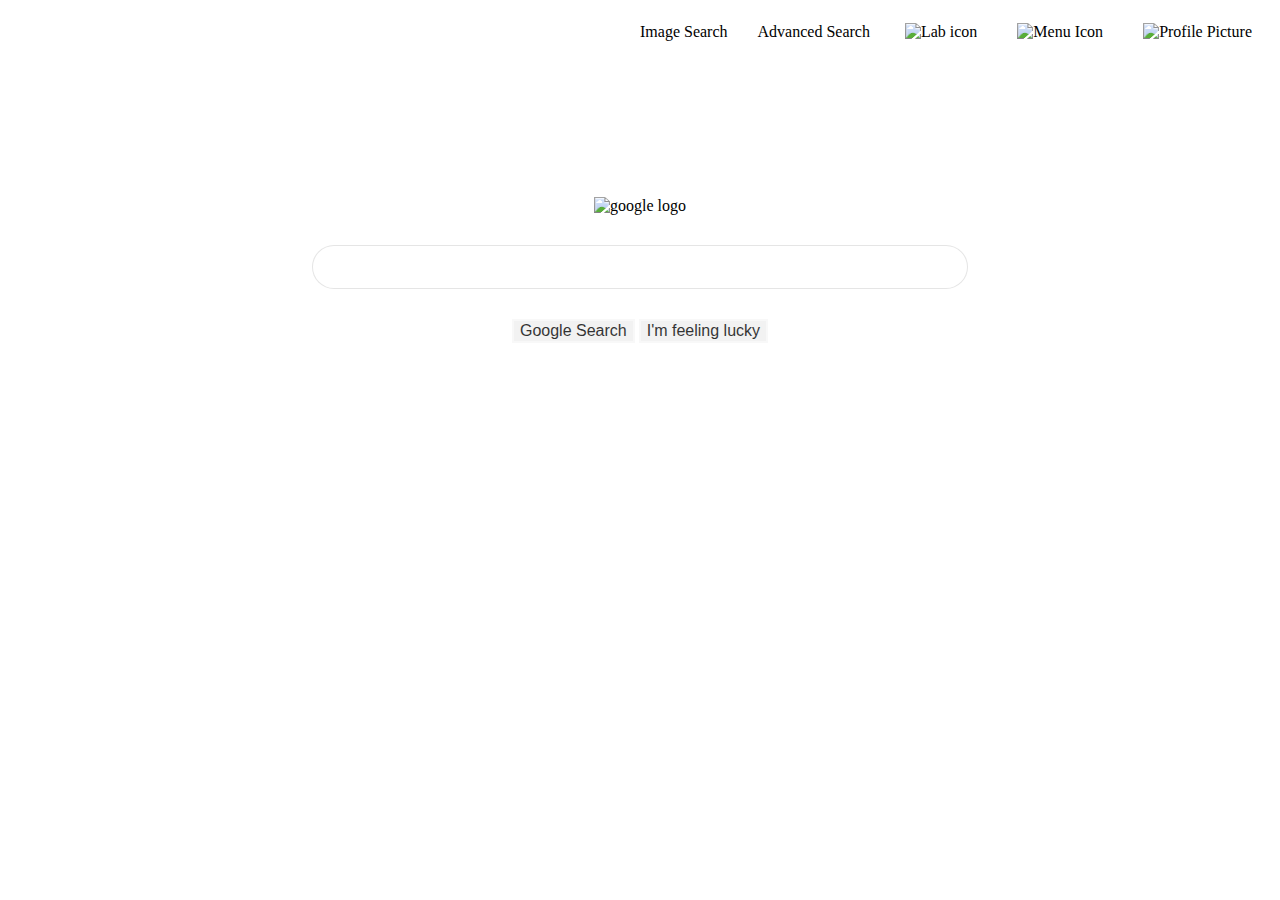
==== index.html @ b81db9fb "Branch changes 4" ====
<!DOCTYPE html>
<html>
    <head>
        <link rel="stylesheet" href="styles.css">
        <header>
            <nav>
                <ul>
                    <a class = "switch-tabs" href="index.html">Image Search </a>
                    <a class = "switch-tabs" href="index.html">Advanced Search </a>
                    <li class="icons">
                        <a href="#"> 
                            <img src = "Images/lab.png" alt="Lab icon" style="width: 20px; height:20px;">
                        </a>
                    </li>
                    <li class="icons" style="border-radius: 80%;">
                        <a href ="#">
                            <img src="Images/button.png" alt ="Menu Icon" style="width: 20px; height:20px;">
                        </a>
                    </li>
                    <li class="icons">
                        <a  href="#">
                            <img src ="Images/profile.png" alt = "Profile Picture" style="width: 50px; height:50px;">
                        </a>
                    </li>
                </ul>
            </nav>
        </header>
    </head>
    <body>
        <div id = "image">
            <img src="Images/googlelogo.png" alt = "google logo" style="margin-top: 125px;">        
            <form action="https://www.google.com/search">
                <input id = "text-area" type="text" name="q" style="width: 650px; height: 40px; margin: 30px; border-radius: 30px;border:1px solid rgba(1,1,1,.1)">
                <br>
                <div>
                    <input class ="search_tabs" type="submit" value="Google Search">
                    <input class ="search_tabs" type="submit" value="I'm feeling lucky">
                </div>
            </form>
        </div>      
    </body>
</html>
---- styles.css ----
nav ul {
  display: flex;
  list-style-type: none;
  justify-content: right;
  margin-top: 5px;
}


nav ul li, a {
  margin: 5px;
}

.search_tabs {
  background-color: #efefef;
  border: 2px solid rgba(255, 255, 255, 0.5);
  font-size: medium;
  opacity: 0.8;
}

a {
  text-decoration: none;
  color: black;
}

.icons, .switch-tabs {
  display: inline-block;
  padding: 10px;
}

.icons:hover {
  background-color:rgba(100, 100, 100, 1)
}

.switch-tabs:hover {
  text-decoration: underline;
}

body {
  text-align: center;
}

form {
  position: relative
}

.text-area {
  position: absolute;
  padding-left: 15px;
  padding-right: 15px;
}
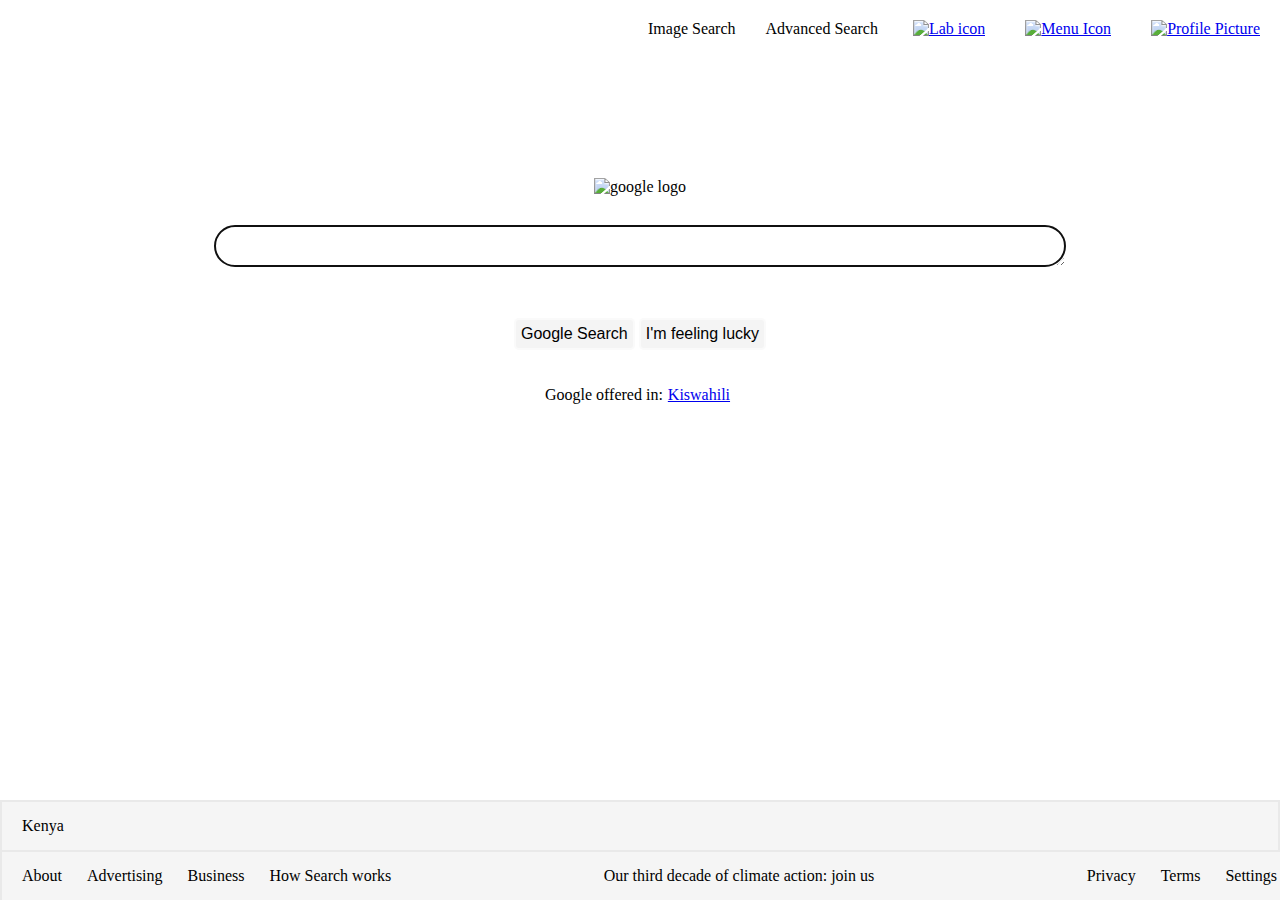
==== commit eefaaab1: "Branch added 5" ====
--- a/index.html
+++ b/index.html
@@ -30,13 +30,57 @@
         <div id = "image">
             <img src="Images/googlelogo.png" alt = "google logo" style="margin-top: 125px;">        
             <form action="https://www.google.com/search">
-                <input id = "text-area" type="text" name="q" style="width: 650px; height: 40px; margin: 30px; border-radius: 30px;border:1px solid rgba(1,1,1,.1)">
+                
+                <div style="position: relative;">
+                    <textarea id = "text-area" type="text" name="q" autofocus> </textarea>
+                </div>
+                <div id = "search-icons">
+                    <div>
+                        <img  class ="pics" src="Images/lens.png" >
+                    </div>
+                    <div>
+                        <img  class ="pics" src="Images/mic.png">
+                        <img  class ="pics" src="Images/camera.png">
+                    </div>
+                    
+                </div>
                 <br>
                 <div>
-                    <input class ="search_tabs" type="submit" value="Google Search">
-                    <input class ="search_tabs" type="submit" value="I'm feeling lucky">
+                <input class ="search_tabs" type="submit" value="Google Search">
+                <input class ="search_tabs" type="submit" value="I'm feeling lucky">
+                </div>
+                <br><br>
+                <div>
+                    Google offered in:<a href="#">Kiswahili</a>
                 </div>
             </form>
-        </div>      
+        </div>   
+        <footer>
+            <div style="text-align: left; padding-left:20px;">
+                Kenya
+            </div>
+            <div id = bottom_footer_div>
+                <div>
+                    <ul style="text-align: left;">
+                        <li><a class="footer_links">About</a></li>
+                        <li><a class="footer_links">Advertising</a></li>
+                        <li><a class="footer_links">Business</a></li>
+                        <li><a class="footer_links">How Search works</a></li>
+                    </ul>
+                </div>
+                <div>
+                    <ul style="text-align: center;">
+                        <li><a class="footer_links">Our third decade of climate action: join us</a></li>
+                    </ul>
+                </div>
+                <div>
+                    <ul>
+                        <li><a class="footer_links">Privacy</a></li>
+                        <li><a class="footer_links">Terms</a></li>
+                        <li><a class="footer_links">Settings</a></li>
+                    </ul>
+                </div>              
+            </div>
+        </footer>   
     </body>
 </html>--- a/styles.css
+++ b/styles.css
@@ -1,3 +1,10 @@
+* {
+  margin: 0;
+  border: 0;
+  padding:0;
+}
+
+
 nav ul {
   display: flex;
   list-style-type: none;
@@ -10,21 +17,12 @@
   margin: 5px;
 }
 
-.search_tabs {
-  background-color: #efefef;
-  border: 2px solid rgba(255, 255, 255, 0.5);
-  font-size: medium;
-  opacity: 0.8;
-}
-
-a {
-  text-decoration: none;
-  color: black;
-}
 
 .icons, .switch-tabs {
   display: inline-block;
   padding: 10px;
+  text-decoration: none;
+  color: black;
 }
 
 .icons:hover {
@@ -43,11 +41,90 @@
   position: relative
 }
 
-.text-area {
+textarea {
+  width: 650px; 
+  height: 40px; 
+  line-height: 40px;
+  margin: 30px; 
+  border-radius: 30px;
+  border:1px solid rgba(1,1,1,.1);
+  padding-left: 50px;
+  padding-right: 150px;
+}
+
+#search-icons {
   position: absolute;
-  padding-left: 15px;
+  display: flex;
+  justify-content: space-between;
+  top: 40px;
+  left: 360px;
+  display: flex;
+  width: 820px;
+  height: 50px;
+}
+
+.pics {
+  width: 15px;
+  height: 15px;
+  padding-right: 10px;
+}
+
+.search_tabs {
+  background-color: #f4f4f4;
+  border: 2px solid rgba(255, 255, 255, 0.5);
+  border-radius: 5px;
+  font-size: medium;
+  padding: 5px;
+}
+
+.search_tabs:hover {
+  border: 2px solid #e9e9e9;
+}
+
+#text-area:hover {
+  cursor: pointer;
+
+}
+
+#text-area:focus {
+  border: #efefef;
+  resize: vertical;
+}
+
+
+footer {
+  background-color: #f5f5f5;
+  position:fixed;
+  bottom: 0;
+  width: 100%;
+}
+
+
+footer > div{
+  border: 2px solid #e9e9e9;
+  padding: 15px;
+  border-bottom: 0;
+}
+
+footer div ul {
+  display: flex;
+  list-style-type: none;
+}
+
+
+footer div ul li {
   padding-right: 15px;
 }
 
 
+.footer_links:hover {
+  text-decoration: underline;
+}
 
+
+#bottom_footer_div {
+  display: flex;
+  justify-content: space-between;
+  width: 100%;
+  margin: 0;
+}
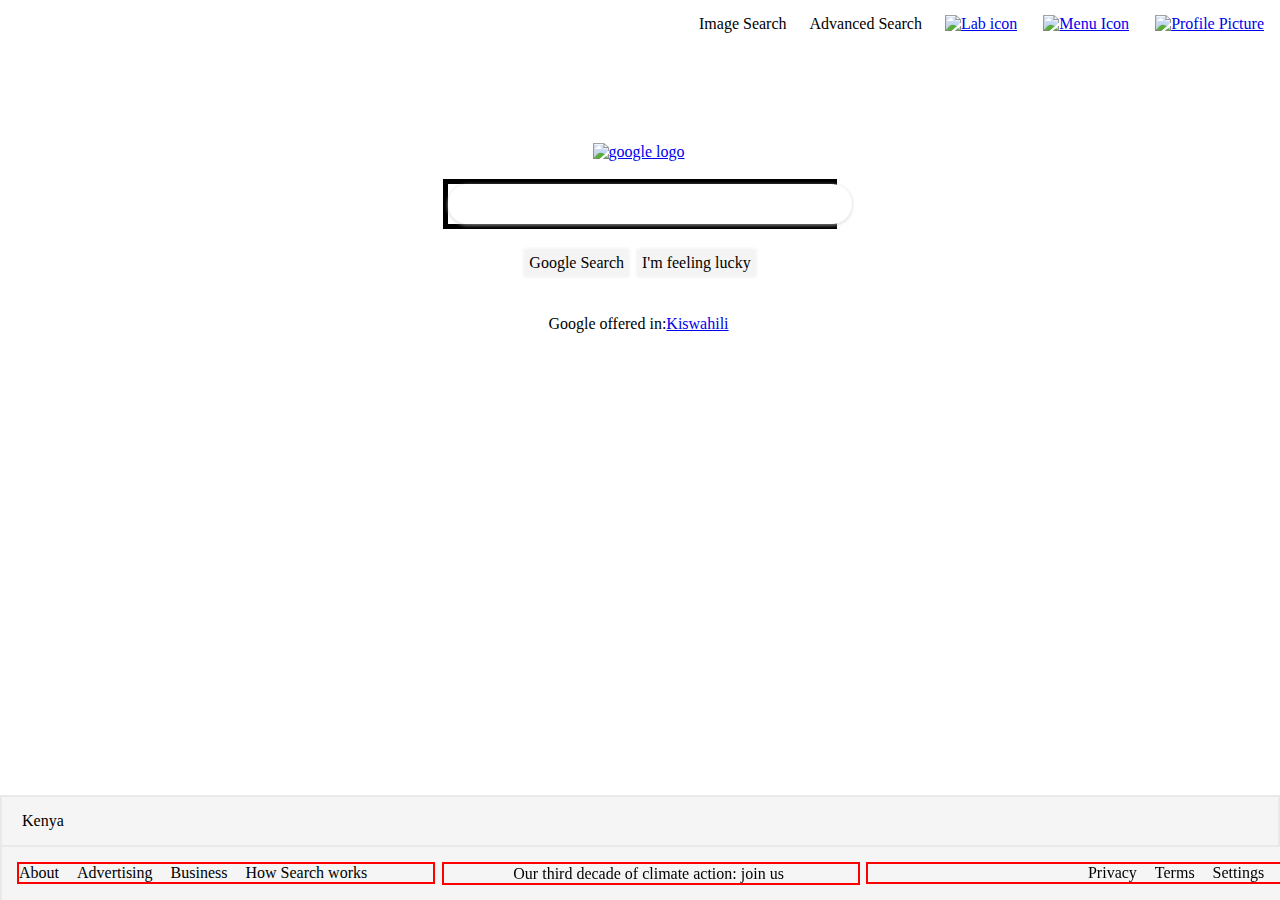
==== commit cff1eba2: "Branch amendments next step making it responsive" ====
--- a/index.html
+++ b/index.html
@@ -9,17 +9,17 @@
                     <a class = "switch-tabs" href="index.html">Advanced Search </a>
                     <li class="icons">
                         <a href="#"> 
-                            <img src = "Images/lab.png" alt="Lab icon" style="width: 20px; height:20px;">
+                            <img src = "Images/lab.png" title = "Search labs" alt="Lab icon" style="width: 20px; height:20px;">
                         </a>
                     </li>
-                    <li class="icons" style="border-radius: 80%;">
+                    <li class="icons">
                         <a href ="#">
-                            <img src="Images/button.png" alt ="Menu Icon" style="width: 20px; height:20px;">
+                            <img src="Images/button.png" title = "Google apps" alt ="Menu Icon" style="width: 20px; height:20px;">
                         </a>
                     </li>
                     <li class="icons">
                         <a  href="#">
-                            <img src ="Images/profile.png" alt = "Profile Picture" style="width: 50px; height:50px;">
+                            <img src ="Images/profile.png" title = "Google account" alt = "Profile Picture" style="width: 20px; height:20px;">
                         </a>
                     </li>
                 </ul>
@@ -28,26 +28,29 @@
     </head>
     <body>
         <div id = "image">
-            <img src="Images/googlelogo.png" alt = "google logo" style="margin-top: 125px;">        
+            <a href= "https://www.google.com/search">
+                <img src="Images/googlelogo.png" alt = "google logo" style="margin-top: 100px;"> 
+            </a>   
+            <br><br>    
             <form action="https://www.google.com/search">
-                
-                <div style="position: relative;">
-                    <textarea id = "text-area" type="text" name="q" autofocus> </textarea>
-                </div>
-                <div id = "search-icons">
-                    <div>
-                        <img  class ="pics" src="Images/lens.png" >
+                <div style = "width: 30%; margin: auto; border: 5px solid black;position: relative;">
+                    <div >
+                        <input id ="text-area" type="text" name="q" autofocus>
                     </div>
-                    <div>
-                        <img  class ="pics" src="Images/mic.png">
-                        <img  class ="pics" src="Images/camera.png">
+                    <div id = "search-icons">
+                        <div>
+                            <img  class ="pics" src="Images/lens.png" >
+                        </div>
+                        <div>
+                            <img  class ="pics" src="Images/mic.png">
+                            <img  class ="pics" src="Images/camera.png">
+                        </div>
                     </div>
-                    
                 </div>
                 <br>
                 <div>
-                <input class ="search_tabs" type="submit" value="Google Search">
-                <input class ="search_tabs" type="submit" value="I'm feeling lucky">
+                    <input class ="search_tabs" type="submit" value="Google Search">
+                    <input class ="search_tabs" type="submit" value="I'm feeling lucky">
                 </div>
                 <br><br>
                 <div>
@@ -61,7 +64,7 @@
             </div>
             <div id = bottom_footer_div>
                 <div>
-                    <ul style="text-align: left;">
+                    <ul style="justify-content: flex-start;">
                         <li><a class="footer_links">About</a></li>
                         <li><a class="footer_links">Advertising</a></li>
                         <li><a class="footer_links">Business</a></li>
@@ -69,12 +72,14 @@
                     </ul>
                 </div>
                 <div>
-                    <ul style="text-align: center;">
-                        <li><a class="footer_links">Our third decade of climate action: join us</a></li>
+                    <ul style="justify-content: center;">
+                        <li><a class="footer_links">
+                            <img src="Images/leaf.png" style="width: 10px; height:15px;">
+                            Our third decade of climate action: join us</a></li>
                     </ul>
                 </div>
                 <div>
-                    <ul>
+                    <ul style="justify-content: flex-end;">
                         <li><a class="footer_links">Privacy</a></li>
                         <li><a class="footer_links">Terms</a></li>
                         <li><a class="footer_links">Settings</a></li>
--- a/styles.css
+++ b/styles.css
@@ -2,6 +2,7 @@
   margin: 0;
   border: 0;
   padding:0;
+  font-family: "product-sans";
 }
 
 
@@ -9,12 +10,13 @@
   display: flex;
   list-style-type: none;
   justify-content: right;
+  align-items: center;
   margin-top: 5px;
 }
 
 
 nav ul li, a {
-  margin: 5px;
+  margin-right: 3px;
 }
 
 
@@ -26,7 +28,8 @@
 }
 
 .icons:hover {
-  background-color:rgba(100, 100, 100, 1)
+  background-color:rgba(100, 100, 100, 1);
+  border-radius:50%;
 }
 
 .switch-tabs:hover {
@@ -41,26 +44,35 @@
   position: relative
 }
 
-textarea {
-  width: 650px; 
+#text-area {
+  width: 74%; 
   height: 40px; 
   line-height: 40px;
-  margin: 30px; 
-  border-radius: 30px;
+  border-radius: 20px;
   border:1px solid rgba(1,1,1,.1);
+  overflow: hidden;
   padding-left: 50px;
-  padding-right: 150px;
+  padding-right: 70px;
+}
+
+
+#text-area:focus {
+  outline: none;
+  box-shadow: 0 1px 3px 1px rgba(201, 201, 201, 0.5);
 }
 
 #search-icons {
   position: absolute;
   display: flex;
+  width: 100%;
   justify-content: space-between;
-  top: 40px;
-  left: 360px;
+  align-items: center;
+  padding-left: 20px;
+  top: 0;
+  left: 0;
   display: flex;
-  width: 820px;
-  height: 50px;
+  width: 95%;
+  height: 100%;
 }
 
 .pics {
@@ -109,6 +121,7 @@
 footer div ul {
   display: flex;
   list-style-type: none;
+  border: 2px solid red;
 }
 
 
@@ -123,8 +136,12 @@
 
 
 #bottom_footer_div {
-  display: flex;
+  display: inline-flex;
   justify-content: space-between;
-  width: 100%;
-  margin: 0;
+  width: 99%;
 }
+
+
+#bottom_footer_div > * {
+  flex-basis: 33%;
+}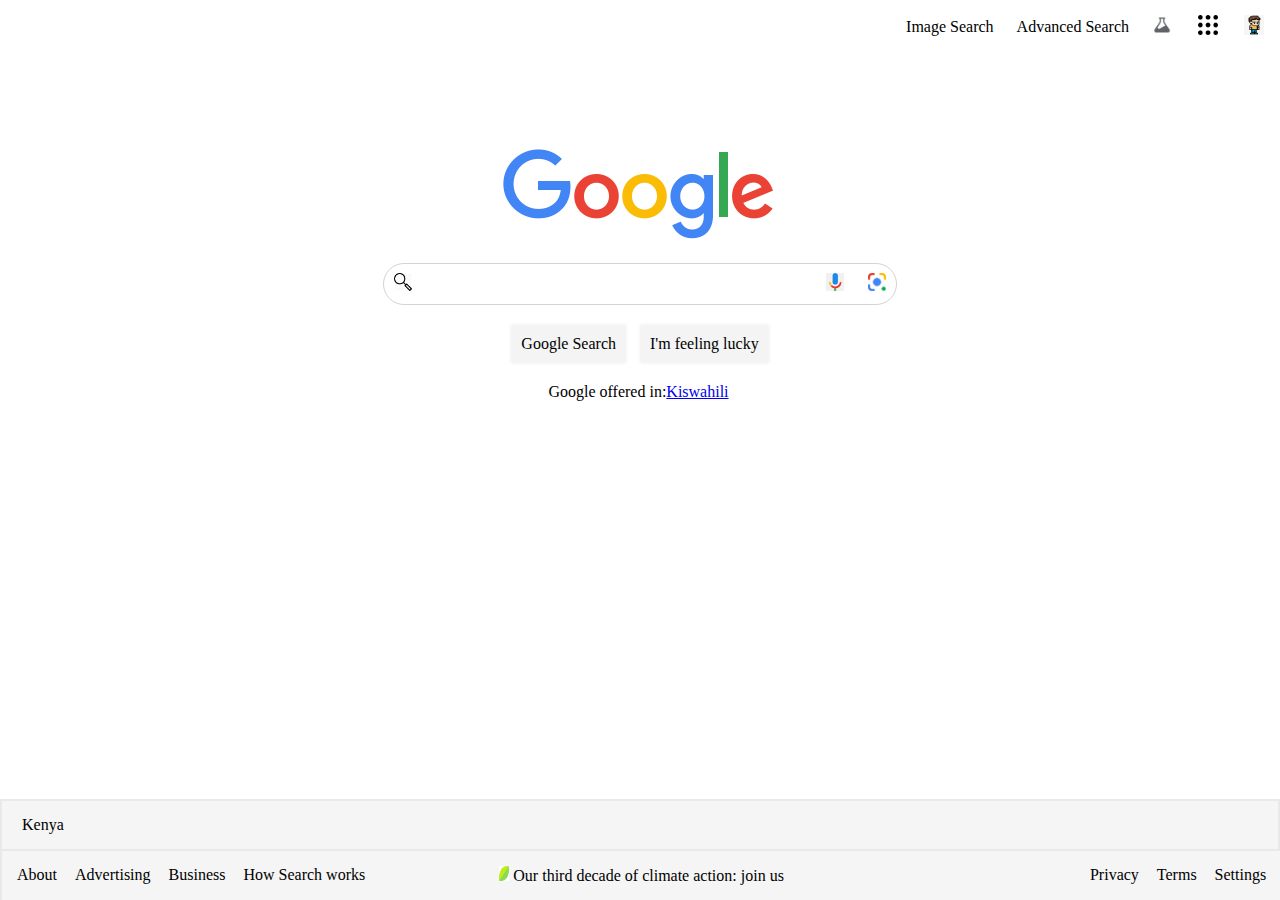
==== commit 3eb7cd64: "completed google search page" ====
--- a/index.html
+++ b/index.html
@@ -1,6 +1,7 @@
 <!DOCTYPE html>
 <html>
     <head>
+        <title>Search</title>
         <link rel="stylesheet" href="styles.css">
         <header>
             <nav>
@@ -33,26 +34,24 @@
             </a>   
             <br><br>    
             <form action="https://www.google.com/search">
-                <div style = "width: 30%; margin: auto; border: 5px solid black;position: relative;">
-                    <div >
-                        <input id ="text-area" type="text" name="q" autofocus>
+                <div id= "input_div">
+                    <div>
+                        <img  class ="pics" src="Images/lens.png" >
                     </div>
-                    <div id = "search-icons">
-                        <div>
-                            <img  class ="pics" src="Images/lens.png" >
-                        </div>
-                        <div>
-                            <img  class ="pics" src="Images/mic.png">
-                            <img  class ="pics" src="Images/camera.png">
-                        </div>
+                    <div id ="text-area">
+                        <input id="input-area" type="text" name="q" autofocus>
+                    </div>
+                    <div>
+                        <img  class ="pics" src="Images/mic.png" title="Search by Voice">
+                        <img  class ="pics" src="Images/camera.png" title="Search by Image">
                     </div>
                 </div>
                 <br>
-                <div>
+                <div style="display:flex; gap: 10px; justify-content: center;">
                     <input class ="search_tabs" type="submit" value="Google Search">
                     <input class ="search_tabs" type="submit" value="I'm feeling lucky">
                 </div>
-                <br><br>
+                <br>
                 <div>
                     Google offered in:<a href="#">Kiswahili</a>
                 </div>
--- a/styles.css
+++ b/styles.css
@@ -40,67 +40,60 @@
   text-align: center;
 }
 
-form {
-  position: relative
-}
-
-#text-area {
-  width: 74%; 
-  height: 40px; 
-  line-height: 40px;
-  border-radius: 20px;
-  border:1px solid rgba(1,1,1,.1);
-  overflow: hidden;
-  padding-left: 50px;
-  padding-right: 70px;
+#input_div {
+  width: 40vw;
+  height: 40px;
+  margin: auto;
+  border-radius: 50px;
+  border: 1px solid lightgrey;
+  display: flex;
+  justify-content: center;
+  align-items: center;
 }
 
 
-#text-area:focus {
-  outline: none;
-  box-shadow: 0 1px 3px 1px rgba(201, 201, 201, 0.5);
+.pics {
+  width: 18px;
+  height: 18px;
+  padding: 10px;
 }
 
-#search-icons {
-  position: absolute;
-  display: flex;
-  width: 100%;
-  justify-content: space-between;
-  align-items: center;
-  padding-left: 20px;
-  top: 0;
-  left: 0;
-  display: flex;
-  width: 95%;
-  height: 100%;
+
+#input_div > #text-area {
+  flex-grow: 1;
 }
 
-.pics {
-  width: 15px;
-  height: 15px;
-  padding-right: 10px;
+
+#input_div:hover {
+  box-shadow: 0 0 3px 2px rgba(100, 100, 100, 1);
 }
+
+#input-area {
+  height: 40px; 
+  width: 100%;
+  line-height: 50px;
+  font-size: large;
+  border:none;
+  flex-grow: 1;
+}
+
+
+input:focus {
+  outline: none;
+}
+
 
 .search_tabs {
   background-color: #f4f4f4;
   border: 2px solid rgba(255, 255, 255, 0.5);
   border-radius: 5px;
   font-size: medium;
-  padding: 5px;
+  padding: 10px;
 }
+
 
 .search_tabs:hover {
   border: 2px solid #e9e9e9;
-}
-
-#text-area:hover {
-  cursor: pointer;
-
-}
-
-#text-area:focus {
-  border: #efefef;
-  resize: vertical;
 }
 
 
@@ -121,7 +114,6 @@
 footer div ul {
   display: flex;
   list-style-type: none;
-  border: 2px solid red;
 }
 
 
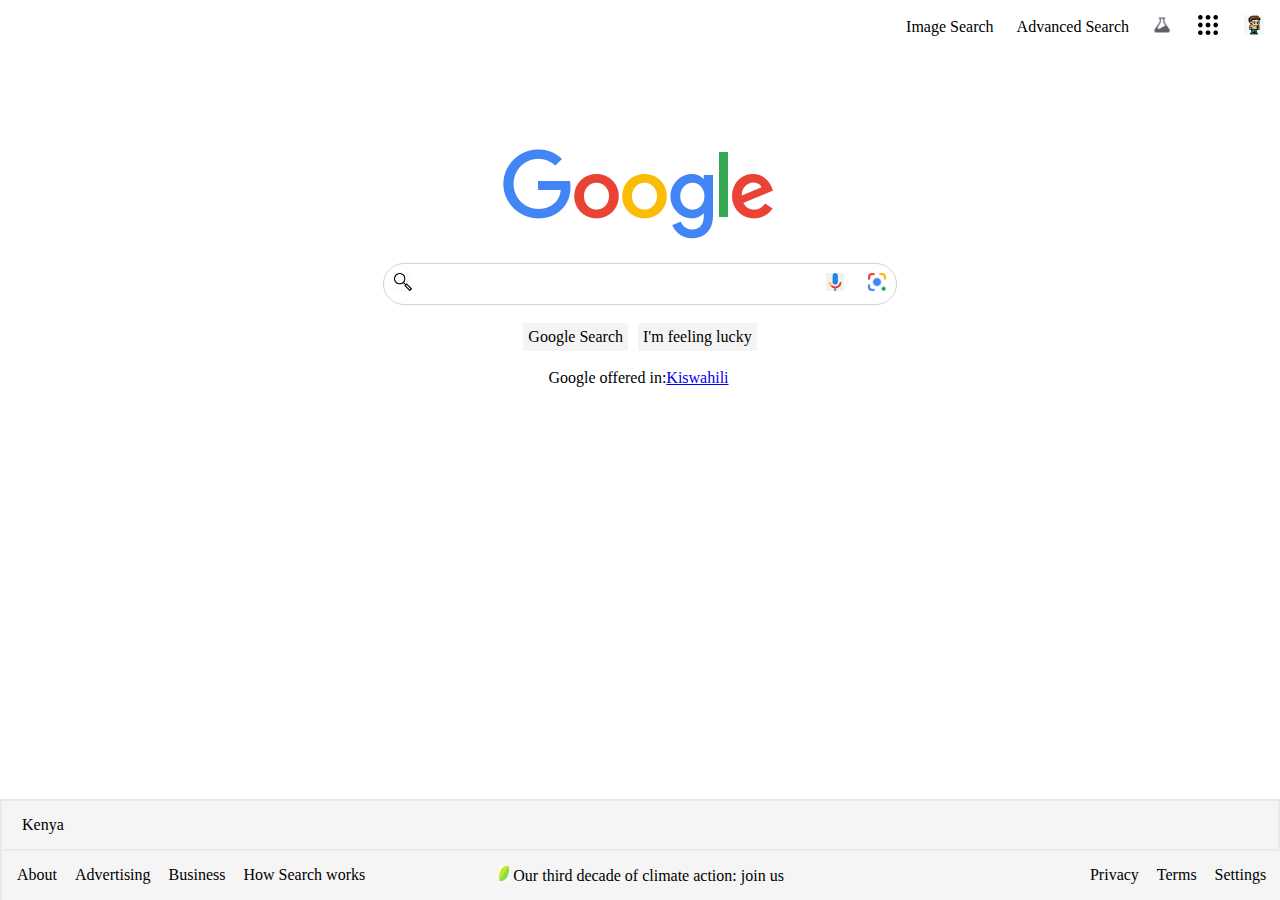
==== commit 3d7116f8: "First iteration of the advanced and images page" ====
--- a/index.html
+++ b/index.html
@@ -6,7 +6,7 @@
         <header>
             <nav>
                 <ul>
-                    <a class = "switch-tabs" href="index.html">Image Search </a>
+                    <a class = "switch-tabs" href="image_search.html">Image Search </a>
                     <a class = "switch-tabs" href="index.html">Advanced Search </a>
                     <li class="icons">
                         <a href="#"> 
--- a/styles.css
+++ b/styles.css
@@ -85,10 +85,10 @@
 
 .search_tabs {
   background-color: #f4f4f4;
-  border: 2px solid rgba(255, 255, 255, 0.5);
-  border-radius: 5px;
+  border:none;
+  border-radius: 2px;
   font-size: medium;
-  padding: 10px;
+  padding: 5px;
 }
 
 
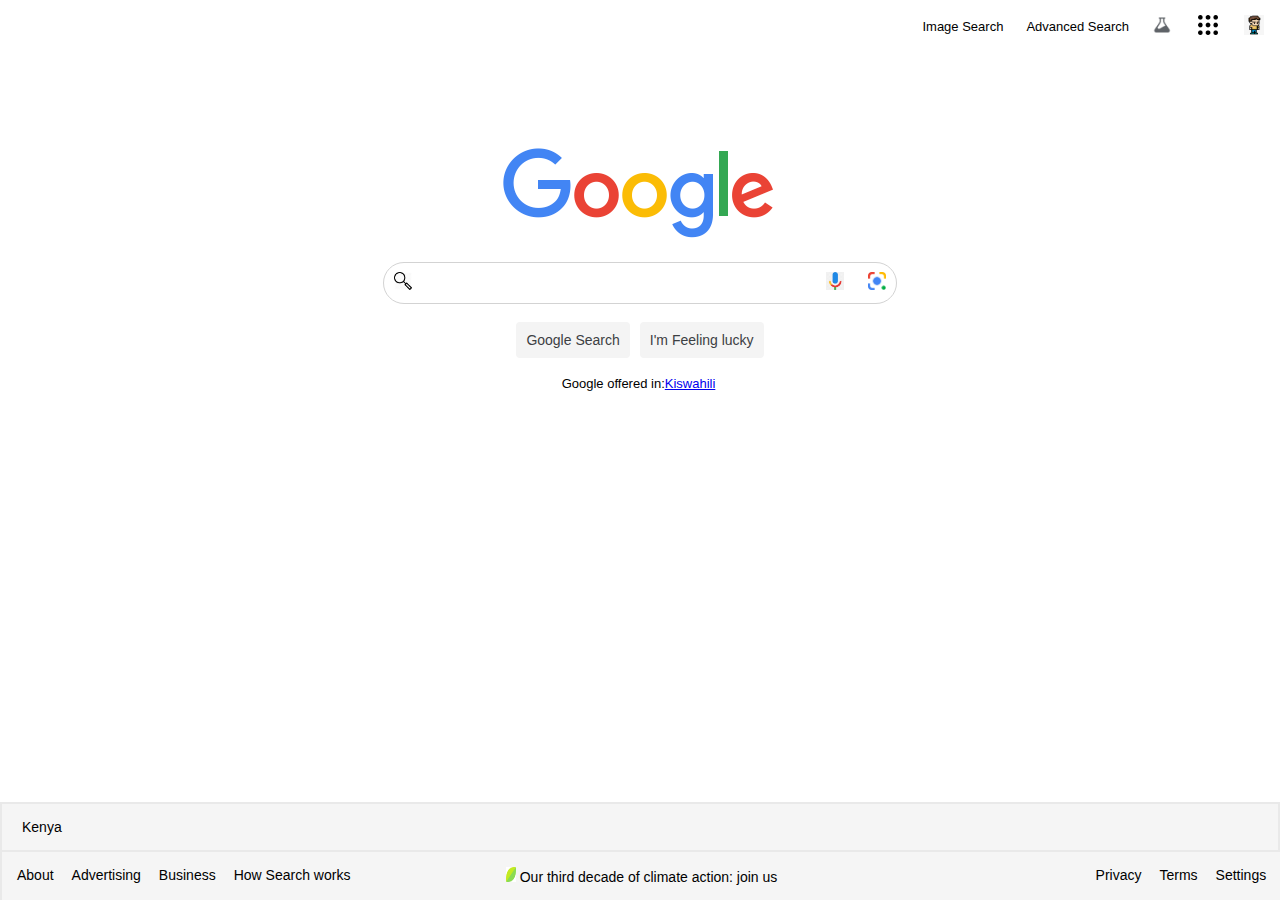
==== commit 19f096b3: "Project functionally complete, pending final check on aesthetics then youtube upload" ====
--- a/index.html
+++ b/index.html
@@ -3,11 +3,14 @@
     <head>
         <title>Search</title>
         <link rel="stylesheet" href="styles.css">
+       
+    </head>
+    <body>
         <header>
             <nav>
                 <ul>
                     <a class = "switch-tabs" href="image_search.html">Image Search </a>
-                    <a class = "switch-tabs" href="index.html">Advanced Search </a>
+                    <a class = "switch-tabs" href="advance_search.html">Advanced Search </a>
                     <li class="icons">
                         <a href="#"> 
                             <img src = "Images/lab.png" title = "Search labs" alt="Lab icon" style="width: 20px; height:20px;">
@@ -26,8 +29,6 @@
                 </ul>
             </nav>
         </header>
-    </head>
-    <body>
         <div id = "image">
             <a href= "https://www.google.com/search">
                 <img src="Images/googlelogo.png" alt = "google logo" style="margin-top: 100px;"> 
@@ -49,10 +50,10 @@
                 <br>
                 <div style="display:flex; gap: 10px; justify-content: center;">
                     <input class ="search_tabs" type="submit" value="Google Search">
-                    <input class ="search_tabs" type="submit" value="I'm feeling lucky">
+                    <input class ="search_tabs" type="submit" value="I'm Feeling lucky" name="btnI">
                 </div>
                 <br>
-                <div>
+                <div style="font-size: small;">
                     Google offered in:<a href="#">Kiswahili</a>
                 </div>
             </form>
--- a/styles.css
+++ b/styles.css
@@ -2,7 +2,7 @@
   margin: 0;
   border: 0;
   padding:0;
-  font-family: "product-sans";
+  font-family: Arial,sans-serif;
 }
 
 
@@ -25,6 +25,7 @@
   padding: 10px;
   text-decoration: none;
   color: black;
+  font-size: small;
 }
 
 .icons:hover {
@@ -58,6 +59,9 @@
   padding: 10px;
 }
 
+.pics:hover {
+  cursor: pointer;
+}
 
 #input_div > #text-area {
   flex-grow: 1;
@@ -65,8 +69,9 @@
 
 
 #input_div:hover {
-  box-shadow: 0 0 3px 2px rgba(100, 100, 100, 1);
+  box-shadow: 0 0 2px 2px rgb(238, 236, 236);
 }
+
 
 #input-area {
   height: 40px; 
@@ -86,14 +91,16 @@
 .search_tabs {
   background-color: #f4f4f4;
   border:none;
-  border-radius: 2px;
-  font-size: medium;
-  padding: 5px;
+  border-radius: 4px;
+  font-family: "Arial","sans-serif";
+  font-size: 14px;
+  color: #3c4043;
+  padding: 10px;
 }
 
 
 .search_tabs:hover {
-  border: 2px solid #e9e9e9;
+  box-shadow: 0 0 2px 0 rgba(100, 100, 100, 1);
 }
 
 
@@ -102,6 +109,7 @@
   position:fixed;
   bottom: 0;
   width: 100%;
+  font-size: 14px;
 }
 
 
